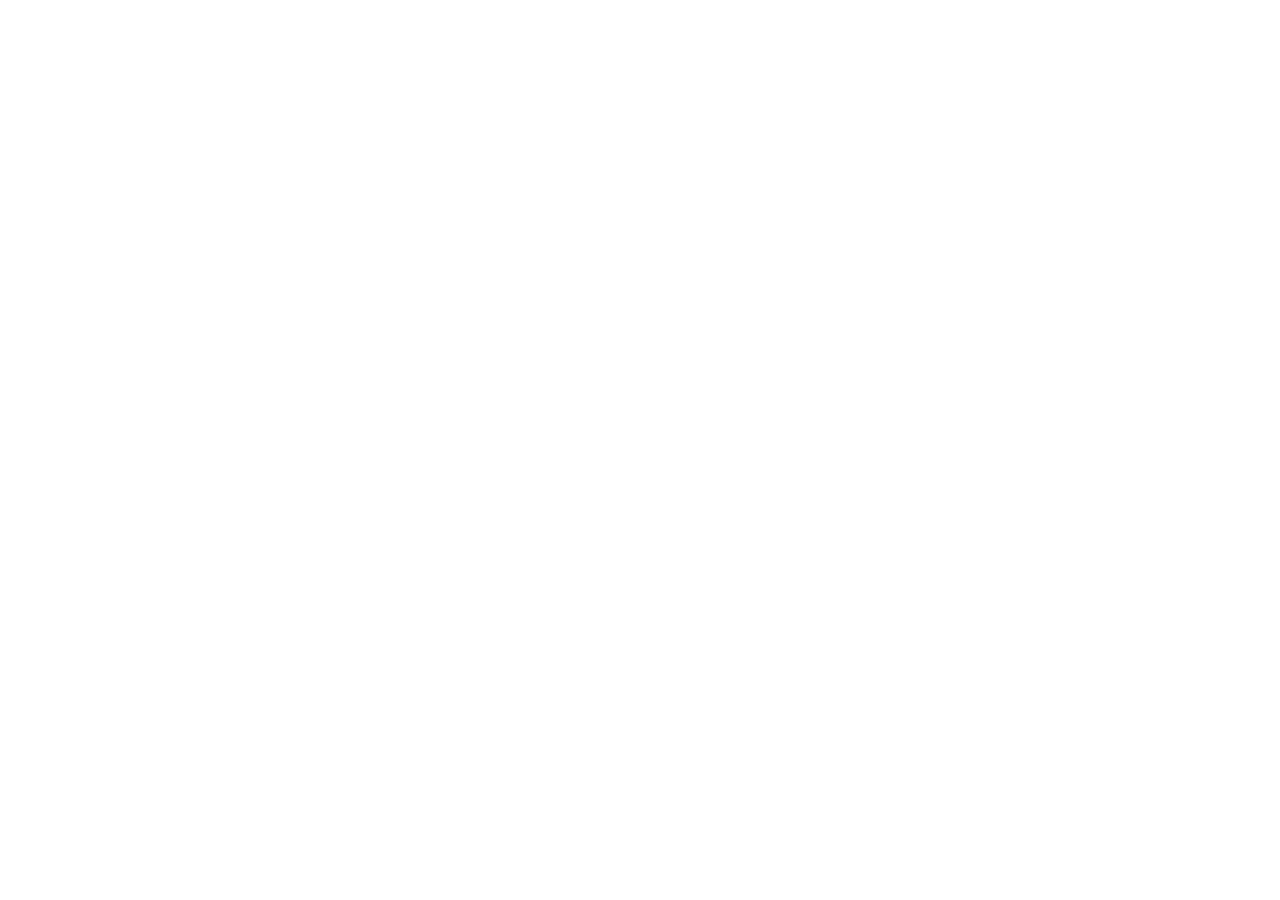
==== dashboard-v3.html @ a3e243a0 "Add initial HTML structure for dashboard-v3" ====
<!DOCTYPE html>
<html lang="en">
<head>
    <meta charset="UTF-8">
    <meta name="viewport" content="width=device-width, initial-scale=1.0">
    <title>Dashboard | MeloSave V3</title>

    <link rel="stylesheet" href="dashboard-v3.css">
</head>

<body>

</body>

<script src="script.js"></script>
</html>
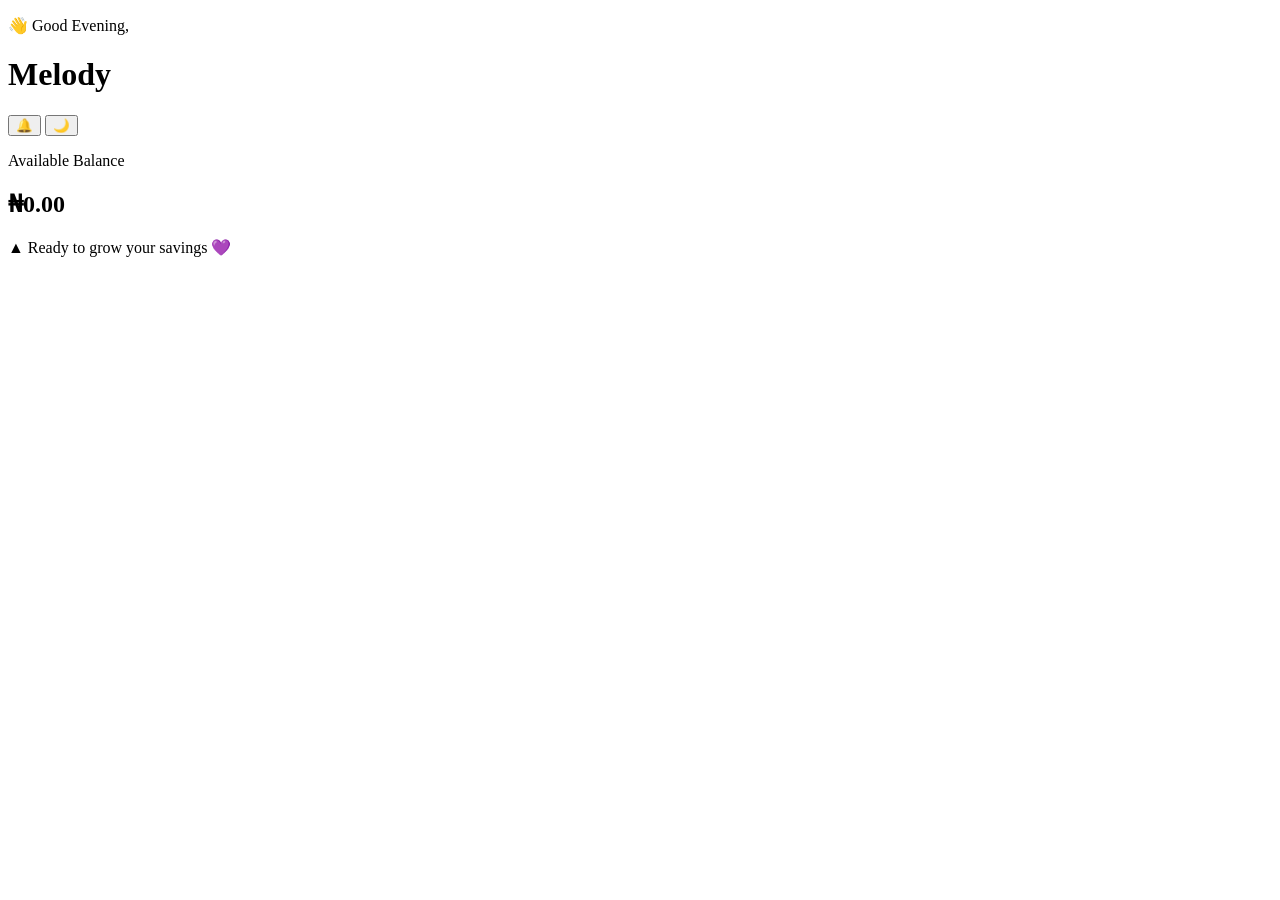
==== commit 667c2ef5: "Enhance dashboard with user info and balance display Added user info and balance card sections to th" ====
--- a/dashboard-v3.html
+++ b/dashboard-v3.html
@@ -9,7 +9,51 @@
 </head>
 
 <body>
+<header class="top-bar">
 
+    <div class="user-info">
+
+        <p class="greeting">
+            👋 Good Evening,
+        </p>
+
+        <h1 class="username">
+            Melody
+        </h1>
+
+    </div>
+
+    <div class="top-actions">
+
+        <button class="icon-btn">
+            🔔
+        </button>
+
+        <button class="icon-btn" id="themeToggle">
+            🌙
+        </button>
+
+    </div>
+
+</header>
+
+
+
+<section class="balance-card">
+
+    <p class="balance-title">
+        Available Balance
+    </p>
+
+    <h2 class="balance-amount">
+        ₦0.00
+    </h2>
+
+    <p class="balance-change">
+        ▲ Ready to grow your savings 💜
+    </p>
+
+</section>
 </body>
 
 <script src="script.js"></script>
--- a/dashboard-v3.css
+++ b/dashboard-v3.css
@@ -0,0 +1 @@
+
